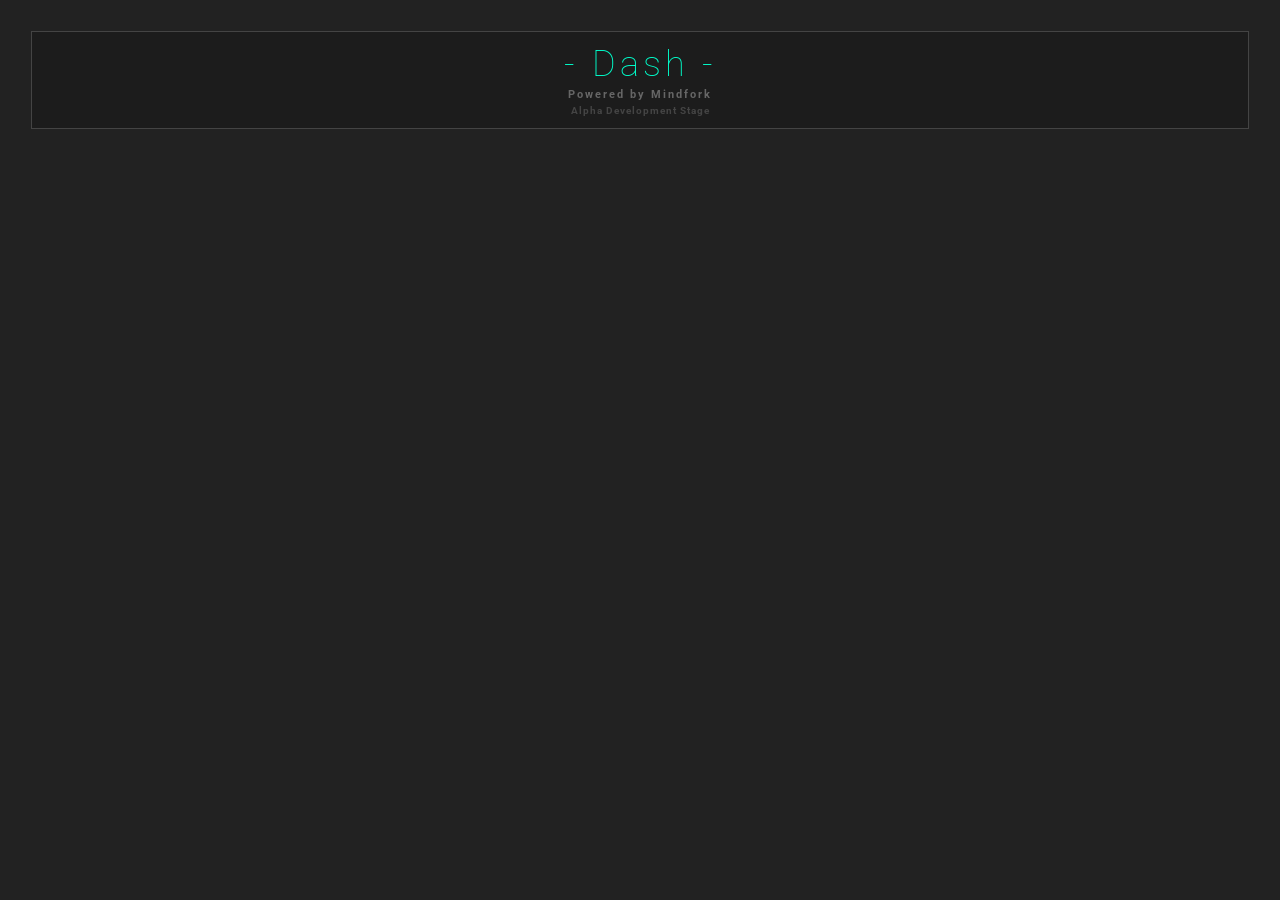
==== resources/public/index_test.html @ 035249b6 "WIP HTTP GET -- now fetches and swaps atom state" ====
<html>
    <head>
        <meta charset="utf-8">
        <meta name="viewport" content="width=device-width, initial-scale=1">
        <title>Dash</title>

        <link href='http://fonts.googleapis.com/css?family=Roboto:100,300,400' rel='stylesheet' type='text/css'>
        <link rel="stylesheet" type="text/css" href="css/style.css">
    </head>

    <body>
        <div id="titlebar">
            <h1 id="dash">- Dash -</h1>
            <h4 id="powered-by">Powered by Mindfork</h4>
            <h4 id="version">Alpha Development Stage</h4>
        </div>

        <div id="tests"></div>

        <script src="test_out/goog/base.js" type="text/javascript"></script>
        <script src="test_out/goog/deps.js" type="text/javascript"></script>
        <script src="script/tests.js" type="text/javascript"></script>
        <script type="text/javascript">goog.require("dash_test.root");</script>
    </body>
</html>
---- resources/public/css/style.css ----
html{
  width: 100%;
  background: #222;
  color: #ccc;

  font-family: 'Roboto', sans-serif;
  font-weight: 300;
  font-size: 18px;
  line-height: 1.2em;
  letter-spacing: 1px;

  text-align: center;
}

body{
  font-size: 14px;
  font-weight: 300;
  color: #aaa;
  margin: 32px;
  text-align: left;
}

h1 {
  font-size: 36px;
  font-weight: 100;
  color: #0fc;
  text-align: center;
  letter-spacing: 4px;
}

h2 {
  font-size: 14px;
  font-weight: 300;
  color: #0fc;
  text-align: left;
  margin: -4px 0px;
}

h3 {
  font-size: 20px;
  font-weight: 300;
  color: #0fc;
  letter-spacing: 2px;
  margin: 2px 0px;
  padding: 2px 0px;
  text-align: center;
}

h4 {
  font-size: 11px;
  font-weight: 700;
  text-align: center;
  letter-spacing: 2px;
  color: #666;

  margin-top: -12px;
}

a {
  color: #f0c;
}

div{
  outline: solid 1px #444;
  margin: 16px;
  padding: 16px;
}

::selection {
  color: #0fc;
  background: #999;
}

input, button {
  color: #ccc;
  font-family: 'Roboto', sans-serif;
  font-size: 14px;
  letter-spacing: 2px;
  font-weight: 300;

  background: #111;
  border: solid 1px #666;
  outline: none;
  padding: 8px;
  margin: 16px;
  text-align: left;

  transition-duration: 0.2s;
}

input::-webkit-input-placeholder {
  font-size: 18px;
  color: #666;
  font-style: italic;
}

ul{
  margin: 0px;
  padding: 0px;
  list-style: none;
}

ul li input{
  width: 1800px;
  list-style: none;
}
ul li button{
  margin-left: 10px;
}

button{
  color: #aaa;
  background: #222;
  margin: 2px 16px;

  transition-duration: 0.2s;
}

button:hover, input:focus{
  /*color: #0fc;*/
  border: solid 1px #0fc;

  transition-duration: 0.2s;
}

button:active {
  color: #222;
  background: #0fc;

  transition-duration: 0.00s;
}



/*************************/
/* Task List Styling     */
/*************************/

#lists-view{
  padding: 32px;
  background: #1c1c1c;
  outline: solid 1px #444;
}

#lists-view .task-completed{
  color: #666;
  font-style: italic;
  text-decoration: line-through;
}

#lists-view .list-title{
  background: #333;
  outline: solid 1px #097;
  padding: 4px 8px;
}

#lists-view li{
  color: #aaa;
  font-size: 14px;
  background: #2c2c2c;
  border-bottom: solid 1px #444;
  padding: 0px 8px;
  display: flex;
}
#lists-view li:hover{
  background: #333;
  outline: solid 1px #097;
}

#lists-view li div{
  margin: 0;
  padding: 0;
  outline: none;
}
#lists-view li .info-date{
  color: #888;
  font-size: 10px;
  text-align: right;
  margin-left: 16px;
}
#lists-view li .info-timedue{
  color: #888;
  font-size: 10px;
  text-align: right;
  margin-left: 16px;
}

.list-view div{
}

/*************************/
/* Task List Styling End */
/*************************/



/*************************/
/* Test Specific Styling */
/*************************/


/* Top Level Testing Container */
#tests{
  padding: 0px;
  margin: 0px;
  background: #222;
  outline: solid 0px #444;
}

.ns-views{
  background: #1c1c1c;
  padding: 16px;
  margin: 0px;
}

#test-title{
  color: #aaa;
  font-size: 12px;
  text-align: left;
  margin: -8px 16px;
}

/* Namespace Container */
.ns-view{
  background: #222;
  padding: 16px;
  margin-bottom: 16px;
  -webkit-column-count: auto;
  -webkit-column-width: 400px;
  -webkit-column-gap: 0px;
}
.ns-title{
  -webkit-column-span: all;
  color: #aaa;
  font-size: 12px;
  margin: 0px 8px;
}

/* Test */
.test-name{
  font-size: 16px;
  text-align: left;
  margin: 0px;
}

.test-desc{
  font-size: 12px;
  color: #0fc;
  margin: 0px 0px 12px 0px;
}

.passed, .failed{
  padding: 8px 16px;
  margin: 8px 8px;
  display: inline-block;
  height: 180px;
  width: calc(100% - 48px);
}

/* Test Report Elements */

#tests ul{
  margin-left: 0px;
}

.test-fn,
.test-result,
.test-should-be,
.test-args{
  font-size: 14px;
  font-family: "Droid Mono", "Courier New", Courier, monospace;
  color: #ccc;
  background: rgba(255, 255, 255, 0.1);
  padding: 4px 12px;
  margin: 2px 0px;
  line-height: 1em;
}



/* Passing Tests */

#tests .passed{
  color: #0fc;
  outline: solid 1px #097;
  background: #202927;
}
#tests .passed .test-name{
}
#tests .passed .test-desc{
}


/* Failing Tests */

#tests .failed{
  color: #f07;
  outline: double 4px #f07;
  background: #2f2227;
}
#tests .failed .test-name{
  font-weight: 500;
  color: #f07;
  background: rgba(255, 0, 119, 0.1);
}
#tests .failed .test-desc{
  color: #f07;
}

/*************************/
/* Test Styling End      */
/*************************/



#titlebar {
  margin: 0px 0px 32px 0px;
  padding: 2px 0px 2px 0px;
  background: #1c1c1c;
  outline: solid 1px #444;
  height: 92px;
}

#dash{
  margin: 20px 0px 20px 0px;
  padding: 0px;
  background: none;
}

#powered-by{
  font-size: 11px;
  font-weight: 700;
  text-align: center;
  letter-spacing: 2px;
  color: #666;
}

#version {
  font-size: 10px;
  font-weight: 700;
  text-align: center;
  letter-spacing: 1px;
  color: #444;

  margin-top: -20px;
}

#foot{
}
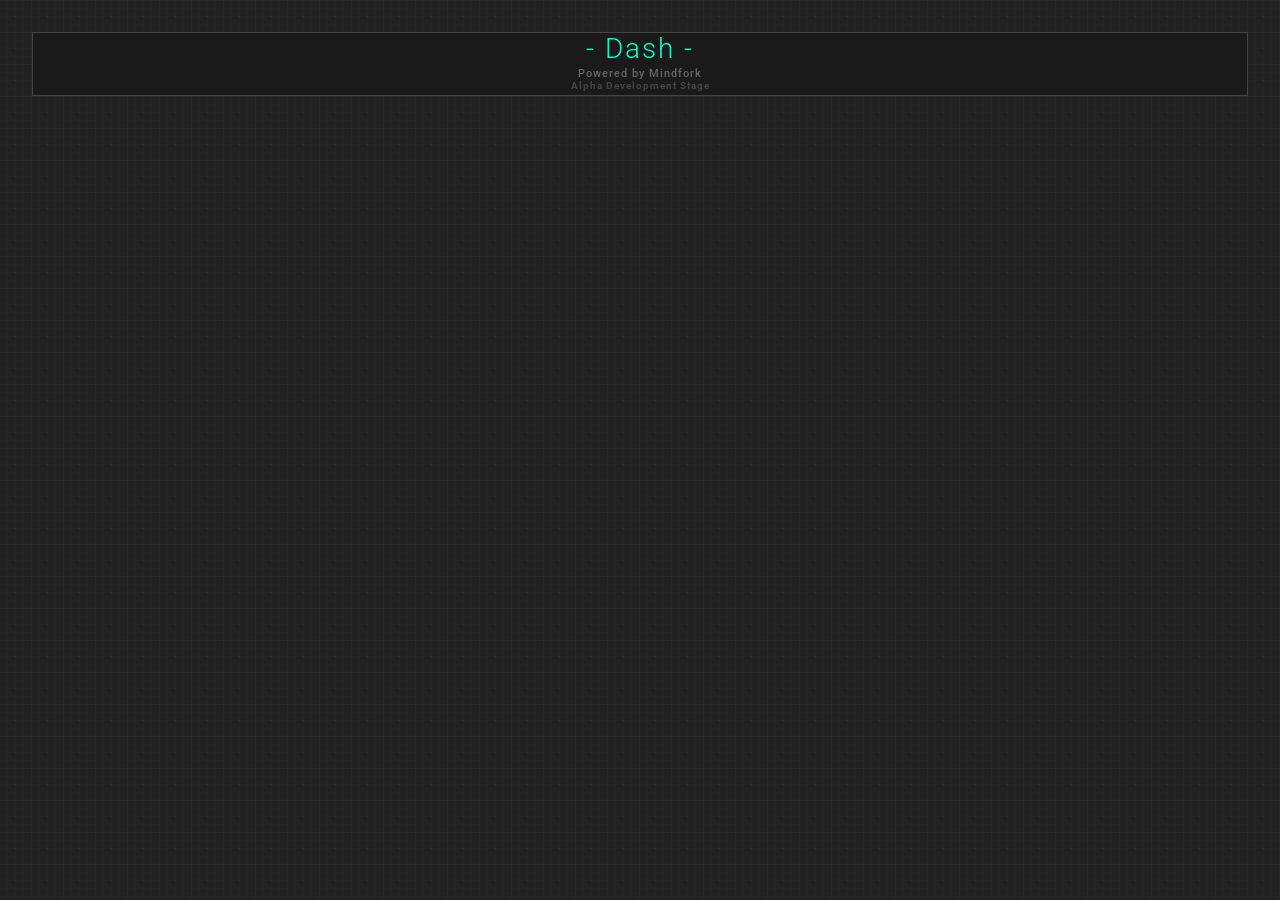
==== commit cca82e6c: "Buttons correctly switch views and interact with the atom through cursors" ====
--- a/resources/public/index_test.html
+++ b/resources/public/index_test.html
@@ -6,11 +6,12 @@
 
         <link href='http://fonts.googleapis.com/css?family=Roboto:100,300,400' rel='stylesheet' type='text/css'>
         <link rel="stylesheet" type="text/css" href="css/style.css">
+        <link rel="stylesheet" type="text/css" href="css/tests.css">
     </head>
 
-    <body>
+    <body background="img/background.png">
         <div id="titlebar">
-            <h1 id="dash">- Dash -</h1>
+            <h1 id="dash-title">- Dash -</h1>
             <h4 id="powered-by">Powered by Mindfork</h4>
             <h4 id="version">Alpha Development Stage</h4>
         </div>
--- a/resources/public/css/style.css
+++ b/resources/public/css/style.css
@@ -1,48 +1,65 @@
+/* Color Palette
+
+  Greens:
+
+    Bright: #8ff
+    Normal: #0fc
+    Dark: #098;
+  Reds:
+    Bright: #f6a
+    Normal: #f07
+    Dark: #903
+*/
+
+*{
+  -webkit-transition: all 0.1s ease-out;
+  outline-offset: -1px;
+}
+
 html{
   width: 100%;
-  background: #222;
+  background-color: #222;
   color: #ccc;
 
   font-family: 'Roboto', sans-serif;
   font-weight: 300;
+  font-size: 14px;
+  letter-spacing: 1px;
+
+  text-align: center;
+}
+
+body{
+  font-size: 14px;
+  font-weight: 300;
+  color: #aaa;
+  padding: 32px;
+  margin: 0px;
+  text-align: left;
+  background-position: center 1px;
+}
+
+h1 {
+  font-size: 22px;
+  font-weight: 300;
+  color: #0fc;
+  text-align: center;
+  letter-spacing: 2px;
+  line-height: 24px;
+}
+
+h2 {
   font-size: 18px;
-  line-height: 1.2em;
-  letter-spacing: 1px;
-
-  text-align: center;
-}
-
-body{
+  font-weight: 300;
+  letter-spacing: 2px;
+  color: #0fc;
+  text-align: left;
+}
+
+h3 {
   font-size: 14px;
   font-weight: 300;
   color: #aaa;
-  margin: 32px;
-  text-align: left;
-}
-
-h1 {
-  font-size: 36px;
-  font-weight: 100;
-  color: #0fc;
-  text-align: center;
-  letter-spacing: 4px;
-}
-
-h2 {
-  font-size: 14px;
-  font-weight: 300;
-  color: #0fc;
-  text-align: left;
-  margin: -4px 0px;
-}
-
-h3 {
-  font-size: 20px;
-  font-weight: 300;
-  color: #0fc;
-  letter-spacing: 2px;
-  margin: 2px 0px;
-  padding: 2px 0px;
   text-align: center;
 }
 
@@ -52,8 +69,11 @@
   text-align: center;
   letter-spacing: 2px;
   color: #666;
-
-  margin-top: -12px;
+  line-height: 1em;
+}
+
+p {
+  font-weight: 300;
 }
 
 a {
@@ -65,6 +85,21 @@
   margin: 16px;
   padding: 16px;
 }
+div:hover{ outline-color: #555; }
+
+/*div,
+div>div>div,
+div>div>div>div>div{ background: #1c1c1c; }
+
+div>div,
+div>div>div>div,
+div>div>div>div>div>div{ background: #222; }*/
+
+div{ background: #1a1a1a; }
+div>div{ background: #202020; }
+div>div>div{ background: #242424; }
+div>div>div>div{ background: #2a2a2a; }
+div>div>div>div>div{ background: #303030; }
 
 ::selection {
   color: #0fc;
@@ -79,8 +114,8 @@
   font-weight: 300;
 
   background: #111;
-  border: solid 1px #666;
-  outline: none;
+  border: none;
+  outline: solid 1px #666;
   padding: 8px;
   margin: 16px;
   text-align: left;
@@ -111,16 +146,23 @@
 button{
   color: #aaa;
   background: #222;
-  margin: 2px 16px;
+  margin: 4px 4px;
 
   transition-duration: 0.2s;
 }
 
 button:hover, input:focus{
-  /*color: #0fc;*/
-  border: solid 1px #0fc;
-
-  transition-duration: 0.2s;
+  color: #0fc;
+  outline: solid 1px #098;
+
+  transition-duration: 0.1s;
+}
+button:disabled{
+  color: #555;
+  outline: 1px solid #333;
+}
+button:disabled:hover{
+  outline: 1px solid #333;
 }
 
 button:active {
@@ -192,72 +234,51 @@
 /* Task List Styling End */
 /*************************/
 
-
-
-/*************************/
-/* Test Specific Styling */
-/*************************/
-
-
-/* Top Level Testing Container */
-#tests{
-  padding: 0px;
-  margin: 0px;
-  background: #222;
-  outline: solid 0px #444;
+.test-result,
+.test-should-be{
+  font-size: 14px;
+  color: #ccc;
 }
 
 .ns-views{
   background: #1c1c1c;
-  padding: 16px;
-  margin: 0px;
-}
-
-#test-title{
-  color: #aaa;
-  font-size: 12px;
-  text-align: left;
-  margin: -8px 16px;
-}
-
-/* Namespace Container */
+}
 .ns-view{
   background: #222;
-  padding: 16px;
-  margin-bottom: 16px;
-  -webkit-column-count: auto;
-  -webkit-column-width: 400px;
-  -webkit-column-gap: 0px;
-}
-.ns-title{
-  -webkit-column-span: all;
-  color: #aaa;
-  font-size: 12px;
-  margin: 0px 8px;
-}
-
-/* Test */
-.test-name{
-  font-size: 16px;
-  text-align: left;
-  margin: 0px;
-}
-
-.test-desc{
-  font-size: 12px;
-  color: #0fc;
-  margin: 0px 0px 12px 0px;
-}
-
-.passed, .failed{
-  padding: 8px 16px;
-  margin: 8px 8px;
-  display: inline-block;
-  height: 180px;
-  width: calc(100% - 48px);
-}
-
-/* Test Report Elements */
+}
+
+
+/* Passing Tests */
+
+#tests .passed{
+  color: #0fc;
+  outline: solid 1px #097;
+  background: #202927;
+}
+#tests .passed .test-name{
+}
+#tests .passed .test-desc{
+}
+
+
+/* Failing Tests */
+
+#tests .failed{
+    color: #f07;
+    outline: double 4px #f07;
+    background: #2f2227;
+}
+#tests .failed .test-name{
+    font-weight: 500;
+    color: #f07;
+    background: rgba(255, 0, 119, 0.1);
+}
+#tests .failed .test-desc{
+    color: #f07;
+}
+
+
+/* Misc Test Report Elements */
 
 #tests ul{
   margin-left: 0px;
@@ -267,7 +288,6 @@
 .test-result,
 .test-should-be,
 .test-args{
-  font-size: 14px;
   font-family: "Droid Mono", "Courier New", Courier, monospace;
   color: #ccc;
   background: rgba(255, 255, 255, 0.1);
@@ -276,37 +296,6 @@
   line-height: 1em;
 }
 
-
-
-/* Passing Tests */
-
-#tests .passed{
-  color: #0fc;
-  outline: solid 1px #097;
-  background: #202927;
-}
-#tests .passed .test-name{
-}
-#tests .passed .test-desc{
-}
-
-
-/* Failing Tests */
-
-#tests .failed{
-  color: #f07;
-  outline: double 4px #f07;
-  background: #2f2227;
-}
-#tests .failed .test-name{
-  font-weight: 500;
-  color: #f07;
-  background: rgba(255, 0, 119, 0.1);
-}
-#tests .failed .test-desc{
-  color: #f07;
-}
-
 /*************************/
 /* Test Styling End      */
 /*************************/
@@ -314,24 +303,36 @@
 
 
 #titlebar {
-  margin: 0px 0px 32px 0px;
-  padding: 2px 0px 2px 0px;
-  background: #1c1c1c;
+  margin: 0px;
+  margin-bottom: 32px;
+  padding: 4px 0px;  
+  background: #1a1a1a;
   outline: solid 1px #444;
-  height: 92px;
-}
-
-#dash{
-  margin: 20px 0px 20px 0px;
-  padding: 0px;
+  max-height: 64px;
+  text-align: center;
+}
+
+#dash-title{
+  color: #0fc;
+  font-size: 28px;
+  height: 30px;
+  margin: 1px 0px;
   background: none;
+  -webkit-transition: all 1.0s ease-in;
+}
+#dash-title:hover{
+  color: #8ff;
+  text-shadow: 0px 0px 8px #0fc;
+  -webkit-transition: all 0.5s ease-out;
 }
 
 #powered-by{
   font-size: 11px;
-  font-weight: 700;
-  text-align: center;
-  letter-spacing: 2px;
+  height: 12px;
+  font-weight: 500;
+  text-align: center;
+  letter-spacing: 1px;
+  margin: 1px 0px;
   color: #666;
 }
 
@@ -341,8 +342,14 @@
   text-align: center;
   letter-spacing: 1px;
   color: #444;
-
-  margin-top: -20px;
+  margin: 1px 0px;
+}
+
+#dash{
+  margin: 0px;
+  padding: 16px;
+  font-weight: 100;
+  height: calc(100% - 128px);
 }
 
 #foot{
--- a/resources/public/css/tests.css
+++ b/resources/public/css/tests.css
@@ -0,0 +1,175 @@
+/*************************/
+/* Test Specific Styling */
+/*************************/
+
+
+/* Top Level Testing Container */
+#tests{
+  padding: 0px;
+  margin: 0px;
+  margin-top: 32px;
+  background: #222;
+  outline: solid 0px #444;
+}
+
+.ns-views{
+  background: #1c1c1c;
+  padding: 16px;
+  margin: 0px;
+  -webkit-column-count: auto;
+  -webkit-column-width: 512px;
+  -webkit-column-gap: 0px;
+}
+
+#test-title{
+  color: #aaa;
+  background: #222;
+  font-size: 12px;
+  letter-spacing: 1px;
+  text-align: left;
+  margin: 0px 16px;
+  padding: 0px 16px;
+  -webkit-column-span: all;
+}
+
+/* Namespace Container */
+.ns-view{
+  background: #222;
+  padding: 16px;
+  margin: 16px;
+  display: inline-block;
+  width: calc(100% - 64px);
+}
+.ns-title{
+  color: #aaa;
+  font-size: 12px;
+  letter-spacing: 1px;
+  margin: 0px;
+  margin-bottom: 16px;
+  padding: 0px 16px;
+  background: #2c2c2c;
+}
+
+/* Tests */
+
+#tests .passed, #tests .failed{
+  padding: 4px 4px;
+  margin: 4px 0px;
+  display: inline-block;
+  /*height: 180px;*/
+  width: calc(100% - 8px);
+  overflow: hidden;
+}
+#tests .passed:first-child, .failed:first-child{ margin-top: 0px; }
+#tests .passed:last-child, .failed:last-child{ margin-bottom: 0px; }
+
+#tests .test-name{
+  text-align: left;
+  font-size: 14px;
+  font-weight: 500;
+  color: #0fc;
+  width: calc(100% - 64px + 2px);
+  margin: 0px 0px;
+  padding: 2px 12px;
+  line-height: 12px;
+}
+
+#tests .test-desc{
+  text-align: left;
+  font-size: 11px;
+  font-weight: 300;
+  color: #0fc;
+  width: calc(100% - 64px + 2px);
+  margin: 1px 0px;
+  padding: 2px 12px;
+  line-height: 12px;
+}
+
+#tests .status-image{
+  float: right;
+  margin-top: -34px;
+  margin-right: 1px;
+}
+
+
+
+/* Passing Tests */
+
+#tests .passed{
+  color: #0fc;
+  outline: solid 1px #097;
+  background: #202927;
+  max-height: 32px;
+  -webkit-transition: max-height 0.3s ease;
+}
+#tests .passed:hover{
+ outline-color: #0fc;
+ max-height: 128px;
+ -webkit-transition: max-height 0.3s ease;
+}
+
+#tests .passed .test-name{
+  background: rgba(0, 255, 204, 0.1);
+}
+
+#tests .passed .test-desc{
+  background: rgba(0, 255, 204, 0.1);
+}
+
+/* Failing Tests */
+
+#tests .failed{
+  color: #f07;
+  outline: double 4px #f07;
+  background: #2f2227;
+}
+#tests .failed:hover{ outline-color: #f6a;}
+
+#tests .failed .test-name{
+  font-weight: 500;
+  color: #f07;
+  background: rgba(255, 0, 119, 0.1);
+}
+
+#tests .failed .test-desc{
+  color: #f07;
+  background: rgba(255, 0, 119, 0.1);
+}
+
+/* Test Report Elements */
+.test-table, tbody{
+  width: 100%;
+  border-spacing: 1px;
+  margin: -1px;
+  margin-top: 3px;
+  font-size: 11px;
+  font-family: "Droid Mono", "Courier New", Courier, monospace;
+  letter-spacing: 0px;
+}
+
+.test-row,
+.test-row-title,
+.test-row-data{
+  color: #ccc;
+  background: rgba(255, 255, 255, 0.06);
+  padding: 2px 12px;
+  margin: 4px 0px;
+}
+
+.test-row:hover{
+  background: rgba(255, 255, 255, 0.12);
+}
+
+.test-row-title{ width: 72px;}
+.test-row-data{ width: 100%;}
+
+.passed tbody,
+.passed .test-table{
+  height: 0px;
+  -webkit-transition: height 0.1s ease-out;
+}
+.passed:hover tbody,
+.passed:hover .test-table{
+  height: auto;
+  -webkit-transition: height 0.1s ease-out;
+}
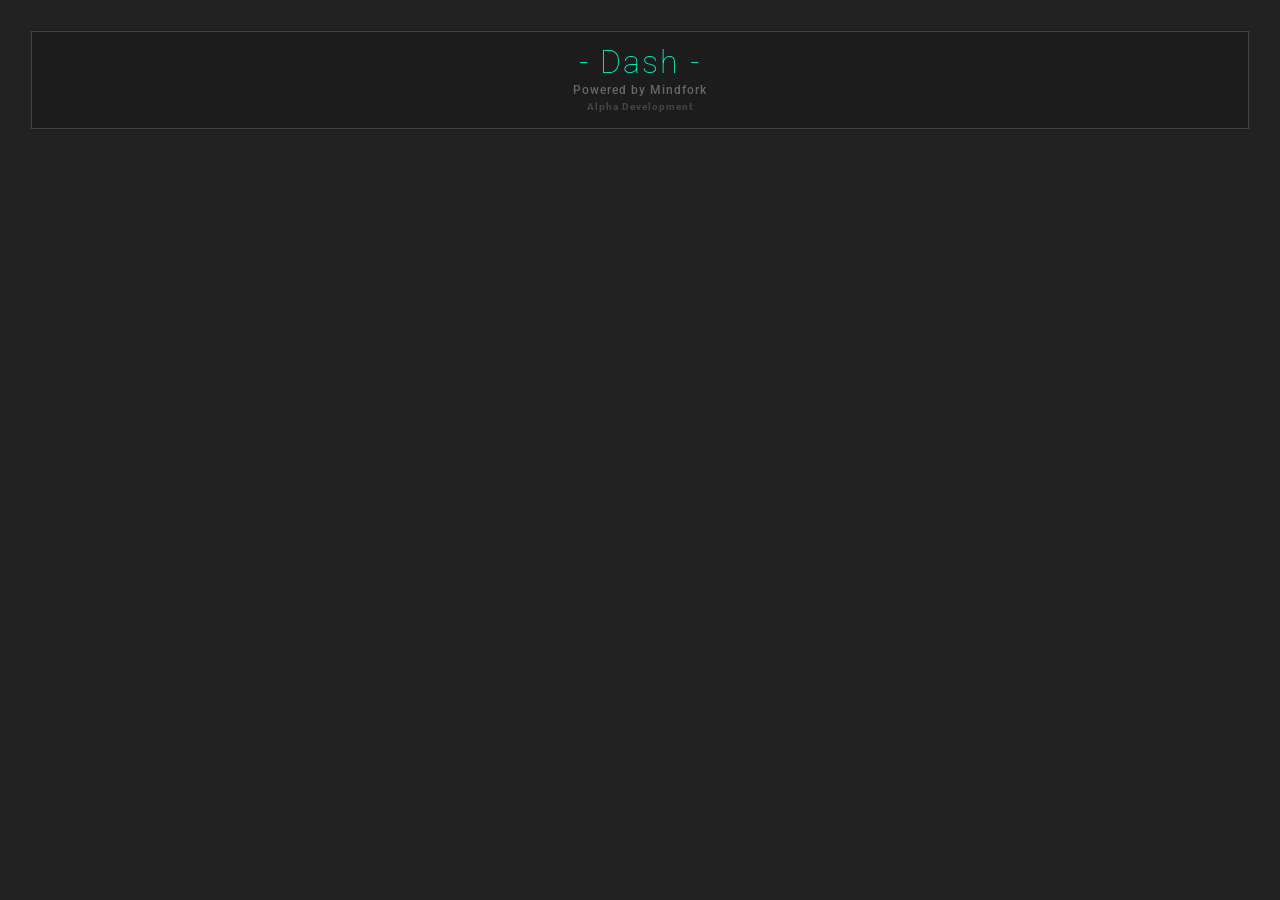
==== commit d58f6716: "Separated tests styling to tests.css" ====
--- a/resources/public/index_test.html
+++ b/resources/public/index_test.html
@@ -9,11 +9,11 @@
         <link rel="stylesheet" type="text/css" href="css/tests.css">
     </head>
 
-    <body background="img/background.png">
+    <body>
         <div id="titlebar">
-            <h1 id="dash-title">- Dash -</h1>
+            <h1 id="dash">- Dash -</h1>
             <h4 id="powered-by">Powered by Mindfork</h4>
-            <h4 id="version">Alpha Development Stage</h4>
+            <h4 id="version">Alpha Development</h4>
         </div>
 
         <div id="tests"></div>
--- a/resources/public/css/style.css
+++ b/resources/public/css/style.css
@@ -1,10 +1,9 @@
 /* Color Palette
 
   Greens:
-
-    Bright: #8ff
+    Bright: #6ff
     Normal: #0fc
-    Dark: #098;
+    Dark: #097;
   Reds:
     Bright: #f6a
     Normal: #f07
@@ -12,19 +11,17 @@
 */
 
 *{
-  -webkit-transition: all 0.1s ease-out;
-  outline-offset: -1px;
+  -webkit-transition: all 0.2s ease;
 }
 
 html{
   width: 100%;
-  background-color: #222;
+  background: #222;
   color: #ccc;
 
   font-family: 'Roboto', sans-serif;
   font-weight: 300;
-  font-size: 14px;
-  letter-spacing: 1px;
+  font-size: 18px;
 
   text-align: center;
 }
@@ -33,33 +30,33 @@
   font-size: 14px;
   font-weight: 300;
   color: #aaa;
-  padding: 32px;
-  margin: 0px;
+  margin: 32px;
   text-align: left;
-  background-position: center 1px;
 }
 
 h1 {
-  font-size: 22px;
-  font-weight: 300;
-  color: #0fc;
-  text-align: center;
-  letter-spacing: 2px;
-  line-height: 24px;
+  font-size: 32px;
+  font-weight: 100;
+  color: #0fc;
+  text-align: center;
+  letter-spacing: 2px;
+  line-height: 32px;
 }
 
 h2 {
-  font-size: 18px;
-  font-weight: 300;
-  letter-spacing: 2px;
+  font-size: 14px;
+  font-weight: 300;
   color: #0fc;
   text-align: left;
 }
 
 h3 {
-  font-size: 14px;
-  font-weight: 300;
-  color: #aaa;
+  font-size: 20px;
+  font-weight: 300;
+  color: #0fc;
+  letter-spacing: 2px;
+  margin: 2px 0px;
+  padding: 2px 0px;
   text-align: center;
 }
 
@@ -70,10 +67,6 @@
   letter-spacing: 2px;
   color: #666;
   line-height: 1em;
-}
-
-p {
-  font-weight: 300;
 }
 
 a {
@@ -85,21 +78,6 @@
   margin: 16px;
   padding: 16px;
 }
-div:hover{ outline-color: #555; }
-
-/*div,
-div>div>div,
-div>div>div>div>div{ background: #1c1c1c; }
-
-div>div,
-div>div>div>div,
-div>div>div>div>div>div{ background: #222; }*/
-
-div{ background: #1a1a1a; }
-div>div{ background: #202020; }
-div>div>div{ background: #242424; }
-div>div>div>div{ background: #2a2a2a; }
-div>div>div>div>div{ background: #303030; }
 
 ::selection {
   color: #0fc;
@@ -114,8 +92,8 @@
   font-weight: 300;
 
   background: #111;
-  border: none;
-  outline: solid 1px #666;
+  border: solid 1px #666;
+  outline: none;
   padding: 8px;
   margin: 16px;
   text-align: left;
@@ -146,23 +124,16 @@
 button{
   color: #aaa;
   background: #222;
-  margin: 4px 4px;
+  margin: 2px 16px;
 
   transition-duration: 0.2s;
 }
 
 button:hover, input:focus{
-  color: #0fc;
-  outline: solid 1px #098;
-
-  transition-duration: 0.1s;
-}
-button:disabled{
-  color: #555;
-  outline: 1px solid #333;
-}
-button:disabled:hover{
-  outline: 1px solid #333;
+  /*color: #0fc;*/
+  border: solid 1px #0fc;
+
+  transition-duration: 0.2s;
 }
 
 button:active {
@@ -234,105 +205,28 @@
 /* Task List Styling End */
 /*************************/
 
-.test-result,
-.test-should-be{
-  font-size: 14px;
-  color: #ccc;
-}
-
-.ns-views{
+
+#titlebar {
+  margin: 0px 0px 32px 0px;
+  padding: 2px 0px 2px 0px;
   background: #1c1c1c;
-}
-.ns-view{
-  background: #222;
-}
-
-
-/* Passing Tests */
-
-#tests .passed{
-  color: #0fc;
-  outline: solid 1px #097;
-  background: #202927;
-}
-#tests .passed .test-name{
-}
-#tests .passed .test-desc{
-}
-
-
-/* Failing Tests */
-
-#tests .failed{
-    color: #f07;
-    outline: double 4px #f07;
-    background: #2f2227;
-}
-#tests .failed .test-name{
-    font-weight: 500;
-    color: #f07;
-    background: rgba(255, 0, 119, 0.1);
-}
-#tests .failed .test-desc{
-    color: #f07;
-}
-
-
-/* Misc Test Report Elements */
-
-#tests ul{
-  margin-left: 0px;
-}
-
-.test-fn,
-.test-result,
-.test-should-be,
-.test-args{
-  font-family: "Droid Mono", "Courier New", Courier, monospace;
-  color: #ccc;
-  background: rgba(255, 255, 255, 0.1);
-  padding: 4px 12px;
-  margin: 2px 0px;
-  line-height: 1em;
-}
-
-/*************************/
-/* Test Styling End      */
-/*************************/
-
-
-
-#titlebar {
-  margin: 0px;
-  margin-bottom: 32px;
-  padding: 4px 0px;  
-  background: #1a1a1a;
   outline: solid 1px #444;
-  max-height: 64px;
-  text-align: center;
-}
-
-#dash-title{
-  color: #0fc;
-  font-size: 28px;
-  height: 30px;
-  margin: 1px 0px;
+  height: 92px;
+}
+
+#dash{
+  margin-top: 12px;
+  margin-bottom: 0px;
+  height: 32px;
   background: none;
-  -webkit-transition: all 1.0s ease-in;
-}
-#dash-title:hover{
-  color: #8ff;
-  text-shadow: 0px 0px 8px #0fc;
-  -webkit-transition: all 0.5s ease-out;
 }
 
 #powered-by{
-  font-size: 11px;
-  height: 12px;
+  font-size: 12px;
   font-weight: 500;
   text-align: center;
   letter-spacing: 1px;
-  margin: 1px 0px;
+  margin: 6px 0px;
   color: #666;
 }
 
@@ -342,14 +236,8 @@
   text-align: center;
   letter-spacing: 1px;
   color: #444;
-  margin: 1px 0px;
-}
-
-#dash{
-  margin: 0px;
-  padding: 16px;
-  font-weight: 100;
-  height: calc(100% - 128px);
+
+  margin: 3px 0px;
 }
 
 #foot{
--- a/resources/public/css/tests.css
+++ b/resources/public/css/tests.css
@@ -7,7 +7,6 @@
 #tests{
   padding: 0px;
   margin: 0px;
-  margin-top: 32px;
   background: #222;
   outline: solid 0px #444;
 }
@@ -52,18 +51,17 @@
 
 /* Tests */
 
-#tests .passed, #tests .failed{
+.passed, .failed{
   padding: 4px 4px;
   margin: 4px 0px;
   display: inline-block;
   /*height: 180px;*/
   width: calc(100% - 8px);
-  overflow: hidden;
 }
-#tests .passed:first-child, .failed:first-child{ margin-top: 0px; }
-#tests .passed:last-child, .failed:last-child{ margin-bottom: 0px; }
+.passed:first-child, .failed:first-child{ margin-top: 0px; }
+.passed:last-child, .failed:last-child{ margin-bottom: 0px; }
 
-#tests .test-name{
+.test-name{
   text-align: left;
   font-size: 14px;
   font-weight: 500;
@@ -74,7 +72,7 @@
   line-height: 12px;
 }
 
-#tests .test-desc{
+.test-desc{
   text-align: left;
   font-size: 11px;
   font-weight: 300;
@@ -85,10 +83,10 @@
   line-height: 12px;
 }
 
-#tests .status-image{
+.status-image{
   float: right;
   margin-top: -34px;
-  margin-right: 1px;
+  margin-right: 0px;
 }
 
 
@@ -100,12 +98,10 @@
   outline: solid 1px #097;
   background: #202927;
   max-height: 32px;
-  -webkit-transition: max-height 0.3s ease;
 }
 #tests .passed:hover{
  outline-color: #0fc;
- max-height: 128px;
- -webkit-transition: max-height 0.3s ease;
+ max-height: 400px;
 }
 
 #tests .passed .test-name{
@@ -138,22 +134,23 @@
 
 /* Test Report Elements */
 .test-table, tbody{
-  width: 100%;
+  min-width: calc(100%-0px);
   border-spacing: 1px;
   margin: -1px;
   margin-top: 3px;
-  font-size: 11px;
-  font-family: "Droid Mono", "Courier New", Courier, monospace;
-  letter-spacing: 0px;
 }
 
 .test-row,
 .test-row-title,
 .test-row-data{
+  font-size: 11px;
+  font-family: "Droid Mono", "Courier New", Courier, monospace;
+  letter-spacing: 0px;
   color: #ccc;
   background: rgba(255, 255, 255, 0.06);
   padding: 2px 12px;
   margin: 4px 0px;
+  width: auto;
 }
 
 .test-row:hover{
@@ -161,15 +158,24 @@
 }
 
 .test-row-title{ width: 72px;}
-.test-row-data{ width: 100%;}
+.test-row-data{ width: auto;}
 
-.passed tbody,
-.passed .test-table{
-  height: 0px;
-  -webkit-transition: height 0.1s ease-out;
+.passed tbody{
+  display: block;
+  opacity: 0;
+  max-height: 0px;
+  /*transform-origin:center top;
+  -webkit-transform: scale(1,0.01);*/
 }
-.passed:hover tbody,
-.passed:hover .test-table{
-  height: auto;
-  -webkit-transition: height 0.1s ease-out;
+.passed:hover tbody{
+  display: inherit;
+  opacity: 1;
+  max-height: 400px;
+/* -webkit-transform: scale(1,1);*/
 }
+
+
+
+/*************************/
+/* Test Styling End      */
+/*************************/
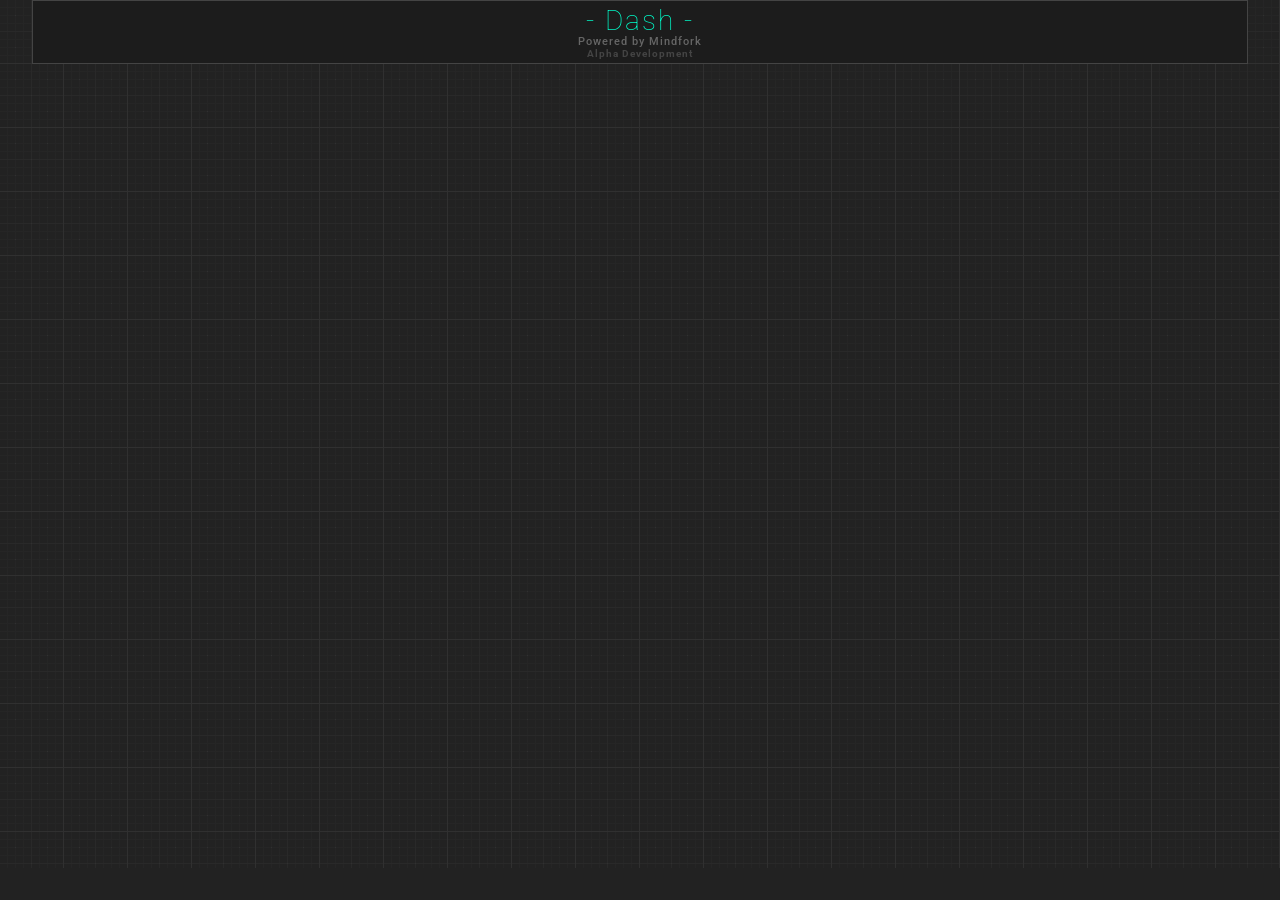
==== commit 70b7259e: "Added grid background" ====
--- a/resources/public/index_test.html
+++ b/resources/public/index_test.html
@@ -9,7 +9,7 @@
         <link rel="stylesheet" type="text/css" href="css/tests.css">
     </head>
 
-    <body>
+    <body background="img/background.png">
         <div id="titlebar">
             <h1 id="dash">- Dash -</h1>
             <h4 id="powered-by">Powered by Mindfork</h4>
--- a/resources/public/css/style.css
+++ b/resources/public/css/style.css
@@ -11,7 +11,8 @@
 */
 
 *{
-  -webkit-transition: all 0.2s ease;
+  -webkit-transition: all 0.1s ease-out;
+  outline-offset: -1px;
 }
 
 html{
@@ -30,7 +31,7 @@
   font-size: 14px;
   font-weight: 300;
   color: #aaa;
-  margin: 32px;
+  margin: 0px;
   text-align: left;
 }
 
@@ -205,28 +206,98 @@
 /* Task List Styling End */
 /*************************/
 
+.test-result,
+.test-should-be{
+  font-size: 14px;
+  color: #ccc;
+}
+
+.ns-views{
+  background: #1c1c1c;
+}
+.ns-view{
+  background: #222;
+}
+
+
+/* Passing Tests */
+
+#tests .passed{
+  color: #0fc;
+  outline: solid 1px #097;
+  background: #202927;
+}
+#tests .passed .test-name{
+}
+#tests .passed .test-desc{
+}
+
+
+/* Failing Tests */
+
+#tests .failed{
+    color: #f07;
+    outline: double 4px #f07;
+    background: #2f2227;
+}
+#tests .failed .test-name{
+    font-weight: 500;
+    color: #f07;
+    background: rgba(255, 0, 119, 0.1);
+}
+#tests .failed .test-desc{
+    color: #f07;
+}
+
+
+/* Misc Test Report Elements */
+
+#tests ul{
+  margin-left: 0px;
+}
+
+.test-fn,
+.test-result,
+.test-should-be,
+.test-args{
+  font-family: "Droid Mono", "Courier New", Courier, monospace;
+  color: #ccc;
+  background: rgba(255, 255, 255, 0.1);
+  padding: 4px 12px;
+  margin: 2px 0px;
+  line-height: 1em;
+}
+
+/*************************/
+/* Test Styling End      */
+/*************************/
+
+
 
 #titlebar {
-  margin: 0px 0px 32px 0px;
-  padding: 2px 0px 2px 0px;
+  margin: 32px;
+  margin-top: 0px;
+  padding: 4px;
   background: #1c1c1c;
   outline: solid 1px #444;
-  height: 92px;
+  max-height: 64px;
 }
 
 #dash{
-  margin-top: 12px;
-  margin-bottom: 0px;
-  height: 32px;
+  font-size: 28px;
+  margin: 0px 0px;
+  height: 30px;
+  margin: 1px 0px;
   background: none;
 }
 
 #powered-by{
-  font-size: 12px;
+  font-size: 11px;
+  height: 12px;
   font-weight: 500;
   text-align: center;
   letter-spacing: 1px;
-  margin: 6px 0px;
+  margin: 1px 0px;
   color: #666;
 }
 
@@ -236,8 +307,7 @@
   text-align: center;
   letter-spacing: 1px;
   color: #444;
-
-  margin: 3px 0px;
+  margin: 1px 0px;
 }
 
 #foot{
--- a/resources/public/css/tests.css
+++ b/resources/public/css/tests.css
@@ -6,7 +6,7 @@
 /* Top Level Testing Container */
 #tests{
   padding: 0px;
-  margin: 0px;
+  margin: 32px;
   background: #222;
   outline: solid 0px #444;
 }
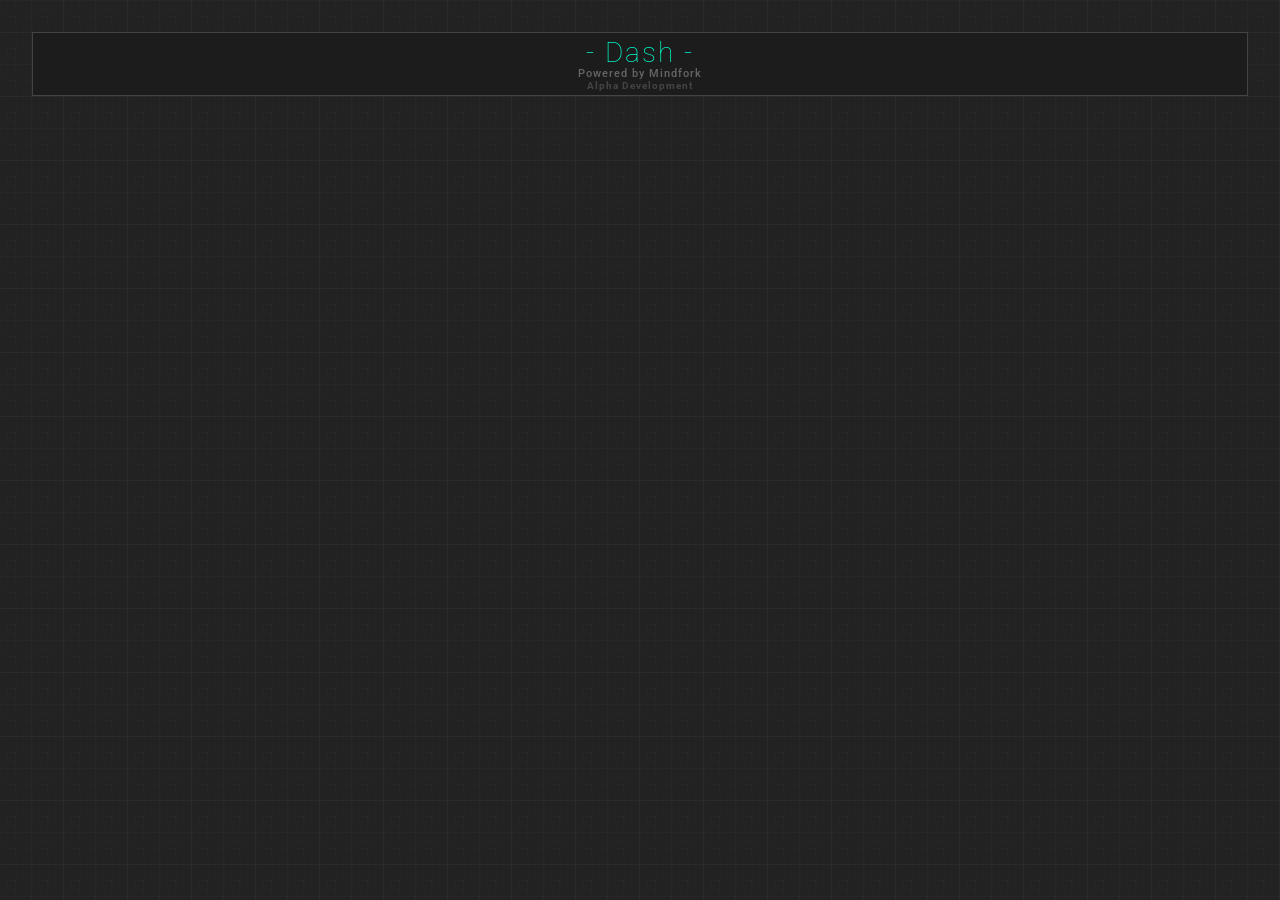
==== commit ad165ec9: "Fixed conflicting CSS ids" ====
--- a/resources/public/index_test.html
+++ b/resources/public/index_test.html
@@ -11,7 +11,7 @@
 
     <body background="img/background.png">
         <div id="titlebar">
-            <h1 id="dash">- Dash -</h1>
+            <h1 id="dash-title">- Dash -</h1>
             <h4 id="powered-by">Powered by Mindfork</h4>
             <h4 id="version">Alpha Development</h4>
         </div>
--- a/resources/public/css/style.css
+++ b/resources/public/css/style.css
@@ -17,7 +17,7 @@
 
 html{
   width: 100%;
-  background: #222;
+  background-color: #222;
   color: #ccc;
 
   font-family: 'Roboto', sans-serif;
@@ -31,8 +31,10 @@
   font-size: 14px;
   font-weight: 300;
   color: #aaa;
+  padding: 32px;
   margin: 0px;
   text-align: left;
+  background-position: center 1px;
 }
 
 h1 {
@@ -275,17 +277,16 @@
 
 
 #titlebar {
-  margin: 32px;
-  margin-top: 0px;
-  padding: 4px;
+  margin: 0px;
+  margin-bottom: 32px;
+  padding: 4px 0px;  
   background: #1c1c1c;
   outline: solid 1px #444;
   max-height: 64px;
 }
 
-#dash{
+#dash-title{
   font-size: 28px;
-  margin: 0px 0px;
   height: 30px;
   margin: 1px 0px;
   background: none;
@@ -310,5 +311,12 @@
   margin: 1px 0px;
 }
 
+#dash{
+  margin: 0px;
+  padding: 16px;
+  background: #1c1c1c;
+  height: calc(100% - 128px);
+}
+
 #foot{
 }
--- a/resources/public/css/tests.css
+++ b/resources/public/css/tests.css
@@ -6,7 +6,8 @@
 /* Top Level Testing Container */
 #tests{
   padding: 0px;
-  margin: 32px;
+  margin: 0px;
+  margin-top: 32px;
   background: #222;
   outline: solid 0px #444;
 }
@@ -51,17 +52,18 @@
 
 /* Tests */
 
-.passed, .failed{
+#tests .passed, #tests .failed{
   padding: 4px 4px;
   margin: 4px 0px;
   display: inline-block;
   /*height: 180px;*/
   width: calc(100% - 8px);
+  overflow: hidden;
 }
-.passed:first-child, .failed:first-child{ margin-top: 0px; }
-.passed:last-child, .failed:last-child{ margin-bottom: 0px; }
+#tests .passed:first-child, .failed:first-child{ margin-top: 0px; }
+#tests .passed:last-child, .failed:last-child{ margin-bottom: 0px; }
 
-.test-name{
+#tests .test-name{
   text-align: left;
   font-size: 14px;
   font-weight: 500;
@@ -72,7 +74,7 @@
   line-height: 12px;
 }
 
-.test-desc{
+#tests .test-desc{
   text-align: left;
   font-size: 11px;
   font-weight: 300;
@@ -83,10 +85,10 @@
   line-height: 12px;
 }
 
-.status-image{
+#tests .status-image{
   float: right;
   margin-top: -34px;
-  margin-right: 0px;
+  margin-right: 1px;
 }
 
 
@@ -98,10 +100,12 @@
   outline: solid 1px #097;
   background: #202927;
   max-height: 32px;
+  -webkit-transition: max-height 0.3s ease;
 }
 #tests .passed:hover{
  outline-color: #0fc;
- max-height: 400px;
+ max-height: 128px;
+ -webkit-transition: max-height 0.3s ease;
 }
 
 #tests .passed .test-name{
@@ -134,23 +138,22 @@
 
 /* Test Report Elements */
 .test-table, tbody{
-  min-width: calc(100%-0px);
+  width: 100%;
   border-spacing: 1px;
   margin: -1px;
   margin-top: 3px;
+  font-size: 11px;
+  font-family: "Droid Mono", "Courier New", Courier, monospace;
+  letter-spacing: 0px;
 }
 
 .test-row,
 .test-row-title,
 .test-row-data{
-  font-size: 11px;
-  font-family: "Droid Mono", "Courier New", Courier, monospace;
-  letter-spacing: 0px;
   color: #ccc;
   background: rgba(255, 255, 255, 0.06);
   padding: 2px 12px;
   margin: 4px 0px;
-  width: auto;
 }
 
 .test-row:hover{
@@ -158,20 +161,17 @@
 }
 
 .test-row-title{ width: 72px;}
-.test-row-data{ width: auto;}
+.test-row-data{ width: 100%;}
 
-.passed tbody{
-  display: block;
-  opacity: 0;
-  max-height: 0px;
-  /*transform-origin:center top;
-  -webkit-transform: scale(1,0.01);*/
+.passed tbody,
+.passed .test-table{
+  height: 0px;
+  -webkit-transition: height 0.1s ease-out;
 }
-.passed:hover tbody{
-  display: inherit;
-  opacity: 1;
-  max-height: 400px;
-/* -webkit-transform: scale(1,1);*/
+.passed:hover tbody,
+.passed:hover .test-table{
+  height: auto;
+  -webkit-transition: height 0.1s ease-out;
 }
 
 
